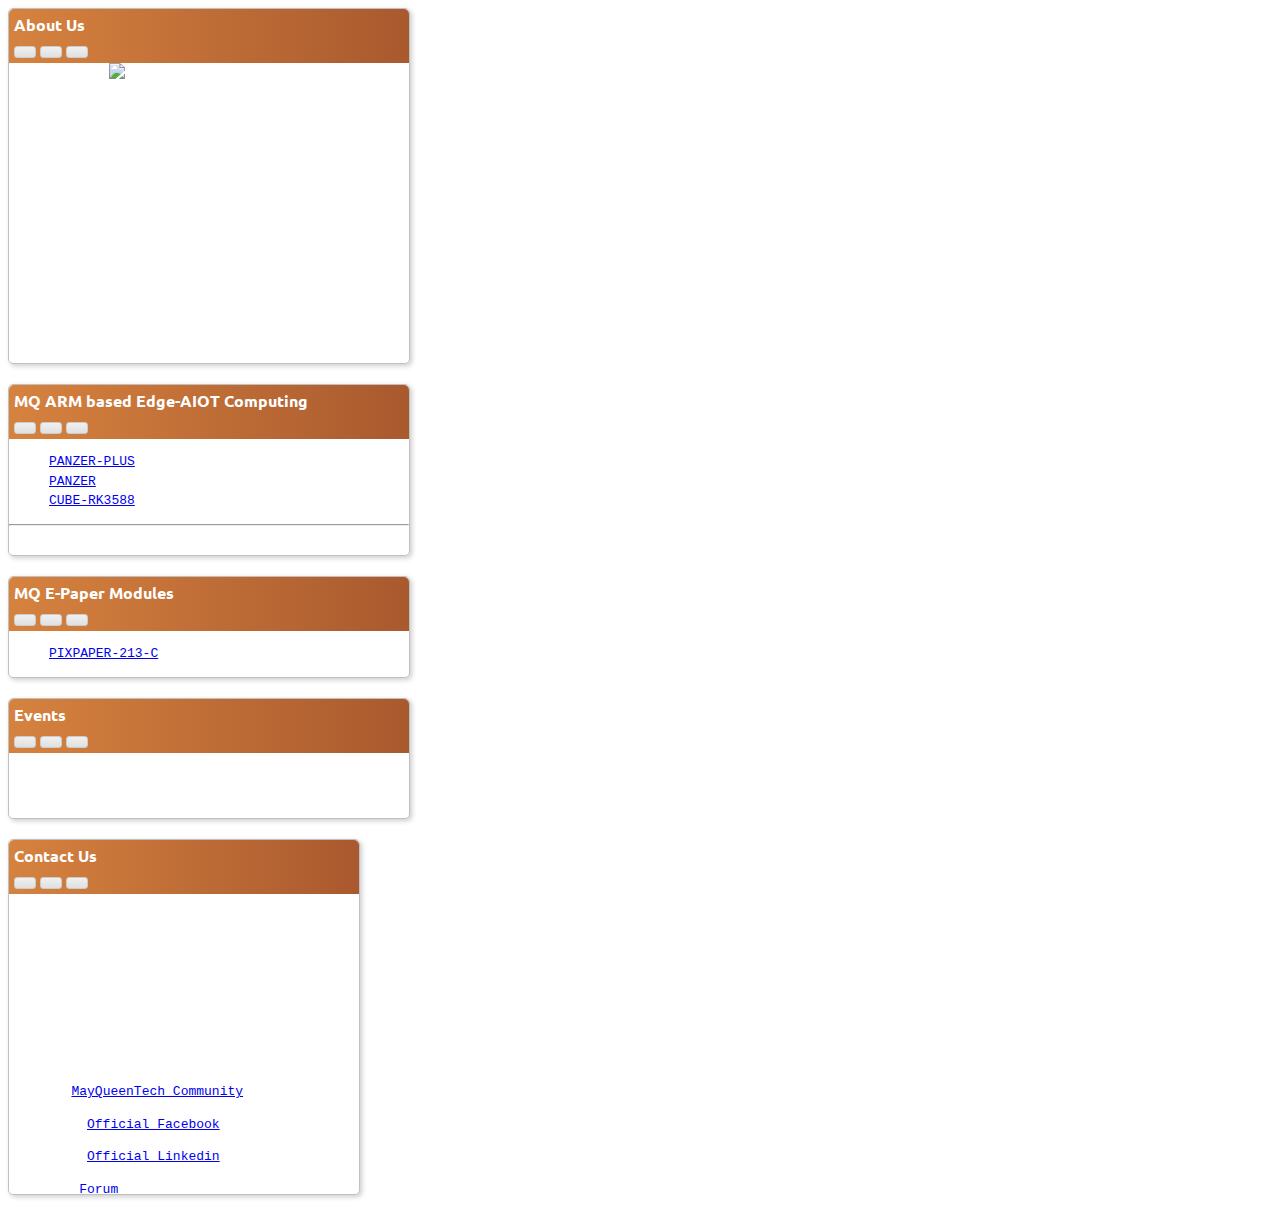
==== index.html @ d0581468 "Create index.html" ====
<!DOCTYPE html>
<html lang="zh-TW">
<head>
    <meta charset="UTF-8">
    <meta name="viewport" content="width=device-width, initial-scale=1.0">
    <title>MayQueen Tecgnologies</title>
    <link rel="stylesheet" href="https://unpkg.com/98.css">
    <style>
        /* 自定義 CSS 樣式 */
        body {
            /* 使用 Ubuntu 經典桌布作為背景 */
            background-image: url("https://images4.alphacoders.com/841/84136.jpg"); /* 替換成您找到的 Ubuntu 桌布 URL */
            background-size: cover; /* 讓背景圖片覆蓋整個視窗 */
            background-repeat: no-repeat; /* 防止背景圖片重複 */
            /* background-attachment: fixed;  取消背景固定 */
            font-family: 'Ubuntu', sans-serif; /* 使用 Ubuntu 字體 */
        }

        .window {
            margin-bottom: 20px;
            border-radius: 5px; /* 視窗圓角 */
            box-shadow: 2px 2px 5px rgba(0, 0, 0, 0.2); /* 視窗陰影 */
            border: 1px solid #c0c0c0;/* 修改邊框顏色 */
            width: 90%;
            max-width: 400px; /* 或許你可以自行調整最大寬度 */
        }

        .title-bar-text{
            font-weight: bold;
        }

        /*修改視窗欄顏色配置*/
        .title-bar {
            background: linear-gradient(to right, #d6823f, #a9592e);
            border-radius: 5px 5px 0 0; /* 標題欄上方圓角 */
            padding: 5px;
        }

        .window-body {
            overflow: auto; /* 使內容可滾動 */
            max-height: 300px; /* 設定最大高度 */
                font-size: 13px; /* 稍微增大字體大小 */
    line-height: 1.5; /* 調整行高 */
    font-family: 'Silkscreen', monospace; /* 使用 Silkscreen 字體 */
        }

        /*修改字體顏色*/
        .window-body, .title-bar-text {
            color: white;
        }
        
        /* 按鈕樣式 */
        button {
            background: linear-gradient(to bottom, #f0f0f0, #e0e0e0);
            border: 1px solid #ccc;
            border-radius: 3px;
            padding: 5px 10px;
            font-family: 'Ubuntu', sans-serif;
            color: #333; /*修改按鈕文字顏色*/
        }

        button:hover {
            background: linear-gradient(to bottom, #e8e8e8, #d8d8d8);
        }

        button:active {
            background: #ccc;
        }

        /* 捲軸樣式 (僅部分瀏覽器支援) */
        ::-webkit-scrollbar {
            width: 10px;
        }

        ::-webkit-scrollbar-track {
            background: #f1f1f1;
        }

        ::-webkit-scrollbar-thumb {
            background: #888;
        }

        ::-webkit-scrollbar-thumb:hover {
            background: #555;
        }

        /* 媒體查詢 */
        @media (max-width: 768px) {
            .window {
                width: 100%;
                max-width: none; /* 取消最大寬度限制 */
            }

            .title-bar-controls {
                display: none; /* 隱藏標題欄按鈕 */
            }

            .window-body {
                max-height: none;
            }
        }

        /* 圖片樣式 */
        .window-body img {
            max-width: 100%;
            height: auto;
            display: block; /* 讓圖片獨佔一行 */
            margin-left: auto;
            margin-right: auto; /* 水平置中 */
            margin-bottom: 10px; /* 與下方文字的間距 */
        }
    </style>
    <link rel="stylesheet" href="https://fonts.googleapis.com/css?family=Ubuntu">
</head>
<body>
    <div class="container">
        <div class="window" style="width: 400px">
            <div class="title-bar">
                <div class="title-bar-text">About Us</div>
                <div class="title-bar-controls">
                    <button aria-label="Minimize"></button>
                    <button aria-label="Maximize"></button>
                    <button aria-label="Close"></button>
                </div>
            </div>
            <div class="window-body">
            <img                 src="https://camo.githubusercontent.com/450c3ba336a249e86330348e748e3d284e97a7bdaf8bd0d198d823837bc0e66c/68747470733a2f2f7777772e6d6179717565656e746563682e636f6d2f696d672f6c6f676f2e706e67" alt="圖片" style="width: 50%; height: auto;">
               
               
 <p>Introducing Mayqueen Technologies, a cutting-edge startup founded in 2015 with a focus on ARM-based edge computing devices. Our core value lies in providing customized featured Linux/Android OS, combining the power of open source technology to help our customers quickly bring their ideas to life and bring them to market.</p>
<p>At MayQueen, we believe in empowering our customers with the ability to tailor their device to fit their unique needs. Our team of experts works closely with each customer to understand their vision and provide a customized solution that exceeds their expectations.</p>
<p>Our commitment to open source technology allows us to continuously innovate and provide our customers with the latest in edge computing advancements. We believe that by combining the power of customization and open source, we can create truly unique and impactful devices that make a difference in the world.</p>
<p>So, if you're looking for a partner who can help bring your edge computing ideas to life, look no further than MayQueen. Contact us today to learn more about how we can help make your vision a reality.</p>
 <hr style="margin-top: 10px; margin-bottom: 10px;"> </hr>
 How can we assist you:
 <div class="window-body">
                <ul>
                    <li>
                        We provide our self-developed standard products combined with powerful, long-term maintained, and open-source operating systems to help you quickly port your applications and bring them to market.
                    </li>
                    <li>
                        If you have your own hardware devices, we can assist with operating system functionality optimization and offer long-term maintenance outsourcing services.
                    </li>
                    <li>
                       If you have ODM project requirements, we collaborate with factories in Taiwan that adhere to ISO9001 and ISO14001 quality standards.
                    </li>
                </ul>
            </div>
            
            </div>
        </div>

        <div class="window" style="width: 400px">
            <div class="title-bar">
                <div class="title-bar-text">MQ ARM based Edge-AIOT Computing</div>
                <div class="title-bar-controls">
                    <button aria-label="Minimize"></button>
                    <button aria-label="Maximize"></button>
                    <button aria-label="Close"></button>
                </div>
            </div>
            <div class="window-body">
                <ul>
                    <li>
                        <a href="https://github.com/MayQueenTechCommunity/PANZER-PLUS">PANZER-PLUS</a> ARM64 NXP IMX8MP
                    </li>
                    <li>
                        <a href="https://github.com/MayQueenTechCommunity/PANZER">PANZER</a> ARM32 NXP IMX6UL
                    </li>
                    <li>
                        <a href="https://github.com/MayQueenTechCommunity/CUBE-RK3588">CUBE-RK3588</a> ARM64 Rockchip RK3588
                    </li>
                </ul>
                       <hr style="margin-top: 10px; margin-bottom: 10px;"> </hr>
                       Represent Products: Coming soon...
            </div>
        </div>

        <!-- 作品集 視窗 -->
        <div class="window" style="width: 400px">
            <div class="title-bar">
                <div class="title-bar-text">MQ E-Paper Modules</div>
                <div class="title-bar-controls">
                    <button aria-label="Minimize"></button>
                    <button aria-label="Maximize"></button>
                    <button aria-label="Close"></button>
                </div>
            </div>
            <div class="window-body">
                <ul>
                    <li>
                        <a href="https://github.com/MayQueenTechCommunity/PIXPAPER-213-C">PIXPAPER-213-C</a> 4-Color
                    </li>
                </ul>
            </div>
        </div>
        
        <div class="window" style="width: 400px">
            <div class="title-bar">
                <div class="title-bar-text">Events</div>
                <div class="title-bar-controls">
                    <button aria-label="Minimize"></button>
                    <button aria-label="Maximize"></button>
                    <button aria-label="Close"></button>
                </div>
            </div>
            <div class="window-body">
                <ul>
                    <li>
                        MakerFaire Taipei 2024 (11/30-12/01) <br>
                        Booth B22
                    </li>
                </ul>
            </div>
        </div>

        <div class="window" style="width: 350px">
            <div class="title-bar">
                <div class="title-bar-text">Contact Us</div>
                <div class="title-bar-controls">
                    <button aria-label="Minimize"></button>
                    <button aria-label="Maximize"></button>
                    <button aria-label="Close"></button>
                </div>
            </div>
            <div class="window-body">
                <p>Email: sales@mayqueentech.com</p>
                <p>Address</p>
 <ul>
                    <li>
                        Taiwan office: 8F., No. 110, Xianfu Rd., Taoyuan Dist., Taoyuan City, Taiwan (R.O.C.)
                    </li>
                    <li>
                        U.K. office: 54 Stewart street, Nuneaton, Warwickshire, CV11 5SA, UK
                    </li>
                </ul>
                <p>GitHub: <a href="https://github.com/MayQueenTechCommunity">MayQueenTech Community</a></p>
 <p>Facebook: <a href="https://www.facebook.com/mayqueen.technologies/">Official Facebook</a></p>
 <p>Linkedin: <a href="https://www.linkedin.com/company/mayqueen-technologies/">Official Linkedin</a></p>
 <p>Discord: <a href="https://discord.gg/85aKUpsCYg">Forum</a></p>
            </div>
        </div>
    </div>
    
   
    
</body>

</html>
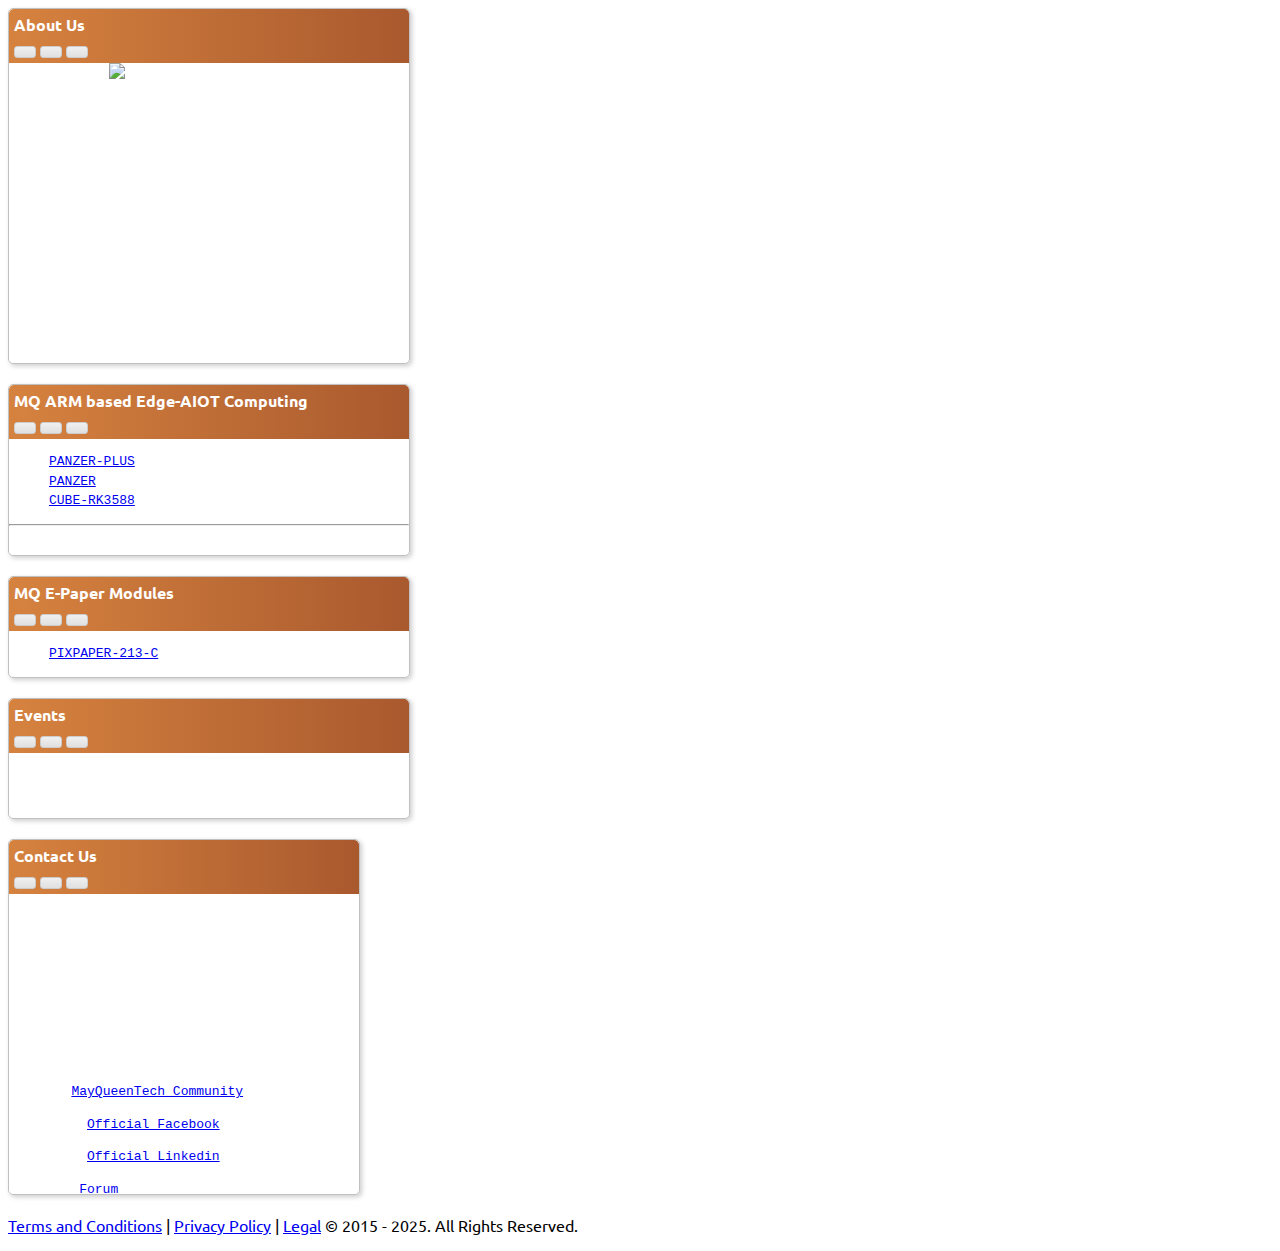
==== commit d0685232: "Update index.html" ====
--- a/index.html
+++ b/index.html
@@ -242,7 +242,14 @@
         </div>
     </div>
     
-   
+     <footer>
+        <p>
+            <a href="/terms">Terms and Conditions</a> |
+            <a href="/privacy">Privacy Policy</a> |
+            <a href="/legal">Legal</a>
+            © 2015 - 2025. All Rights Reserved.
+        </p>
+    </footer>      
     
 </body>
 
